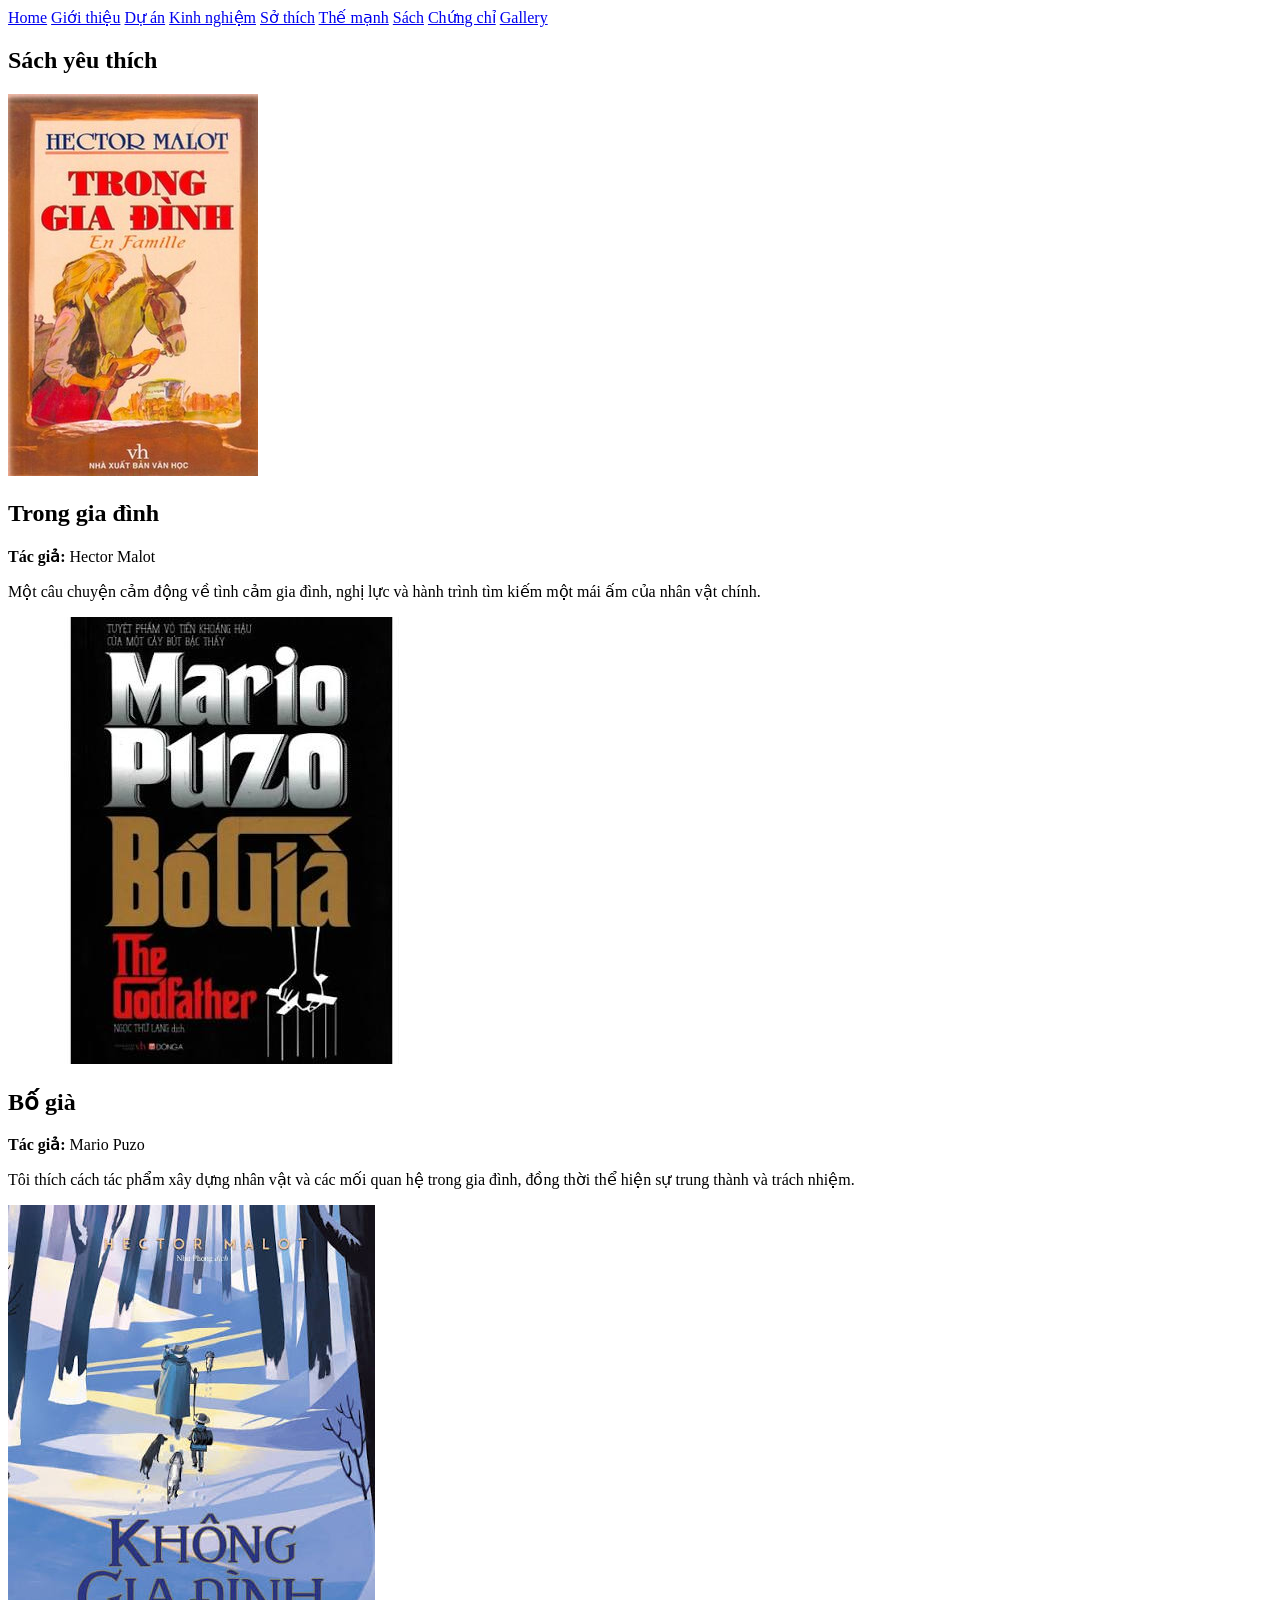
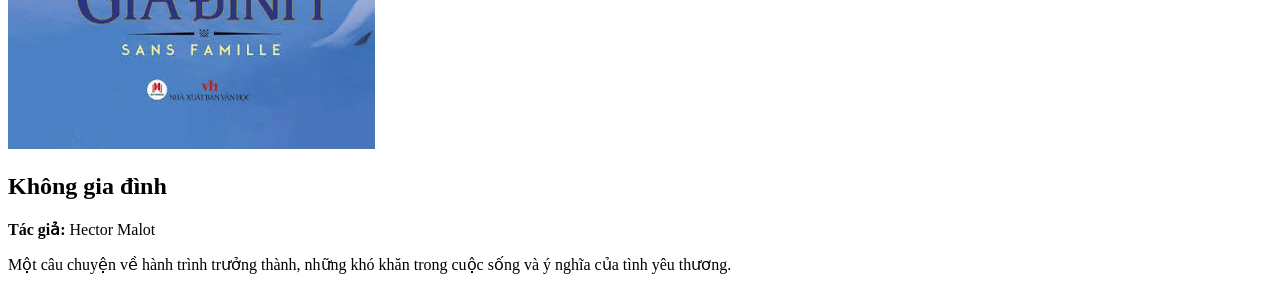
==== books.html @ 2c6d25f9 "update books" ====
<!DOCTYPE html>
<html lang="vi">

<head>
    <meta charset="UTF-8">
    <meta name="viewport" content="width=device-width, initial-scale=1.0">
    <title>Sách yêu thích</title>
    <link rel="stylesheet" href="style.css">
</head>

<body>

    <header>
        <nav>
            <a href="index.html">Home</a>
            <a href="info.html">Giới thiệu</a>
            <a href="projects.html">Dự án</a>
            <a href="experience.html">Kinh nghiệm</a>
            <a href="hobbies.html">Sở thích</a>
            <a href="skills.html">Thế mạnh</a>
            <a href="books.html">Sách</a>
            <a href="certificates.html">Chứng chỉ</a>
            <a href="gallery.html">Gallery</a>
        </nav>
    </header>

    <main>
        <section id="books">
            <h1>Sách yêu thích</h1>

            <div class="book-list">

                <div class="book">
                    <img src="images/Trong_gia_dinh.jpg" alt="Bìa sách Trong gia đình">

                    <h2>Trong gia đình</h2>

                    <p><b>Tác giả:</b> Hector Malot</p>

                    <p>
                        Một câu chuyện cảm động về tình cảm gia đình,
                        nghị lực và hành trình tìm kiếm một mái ấm của nhân vật chính.
                    </p>
                </div>


                <div class="book">
                    <img src="images/Bo_gia.jpg" alt="Bìa sách Bố già">

                    <h2>Bố già</h2>

                    <p><b>Tác giả:</b> Mario Puzo</p>

                    <p>
                        Tôi thích cách tác phẩm xây dựng nhân vật và các mối quan hệ
                        trong gia đình, đồng thời thể hiện sự trung thành và trách nhiệm.
                    </p>
                </div>


                <div class="book">
                    <img src="images/Khong_gia_dinh.jpg" alt="Bìa sách Không gia đình">

                    <h2>Không gia đình</h2>

                    <p><b>Tác giả:</b> Hector Malot</p>

                    <p>
                        Một câu chuyện về hành trình trưởng thành, những khó khăn
                        trong cuộc sống và ý nghĩa của tình yêu thương.
                    </p>
                </div>

            </div>
        </section>
    </main>

</body>

</html>
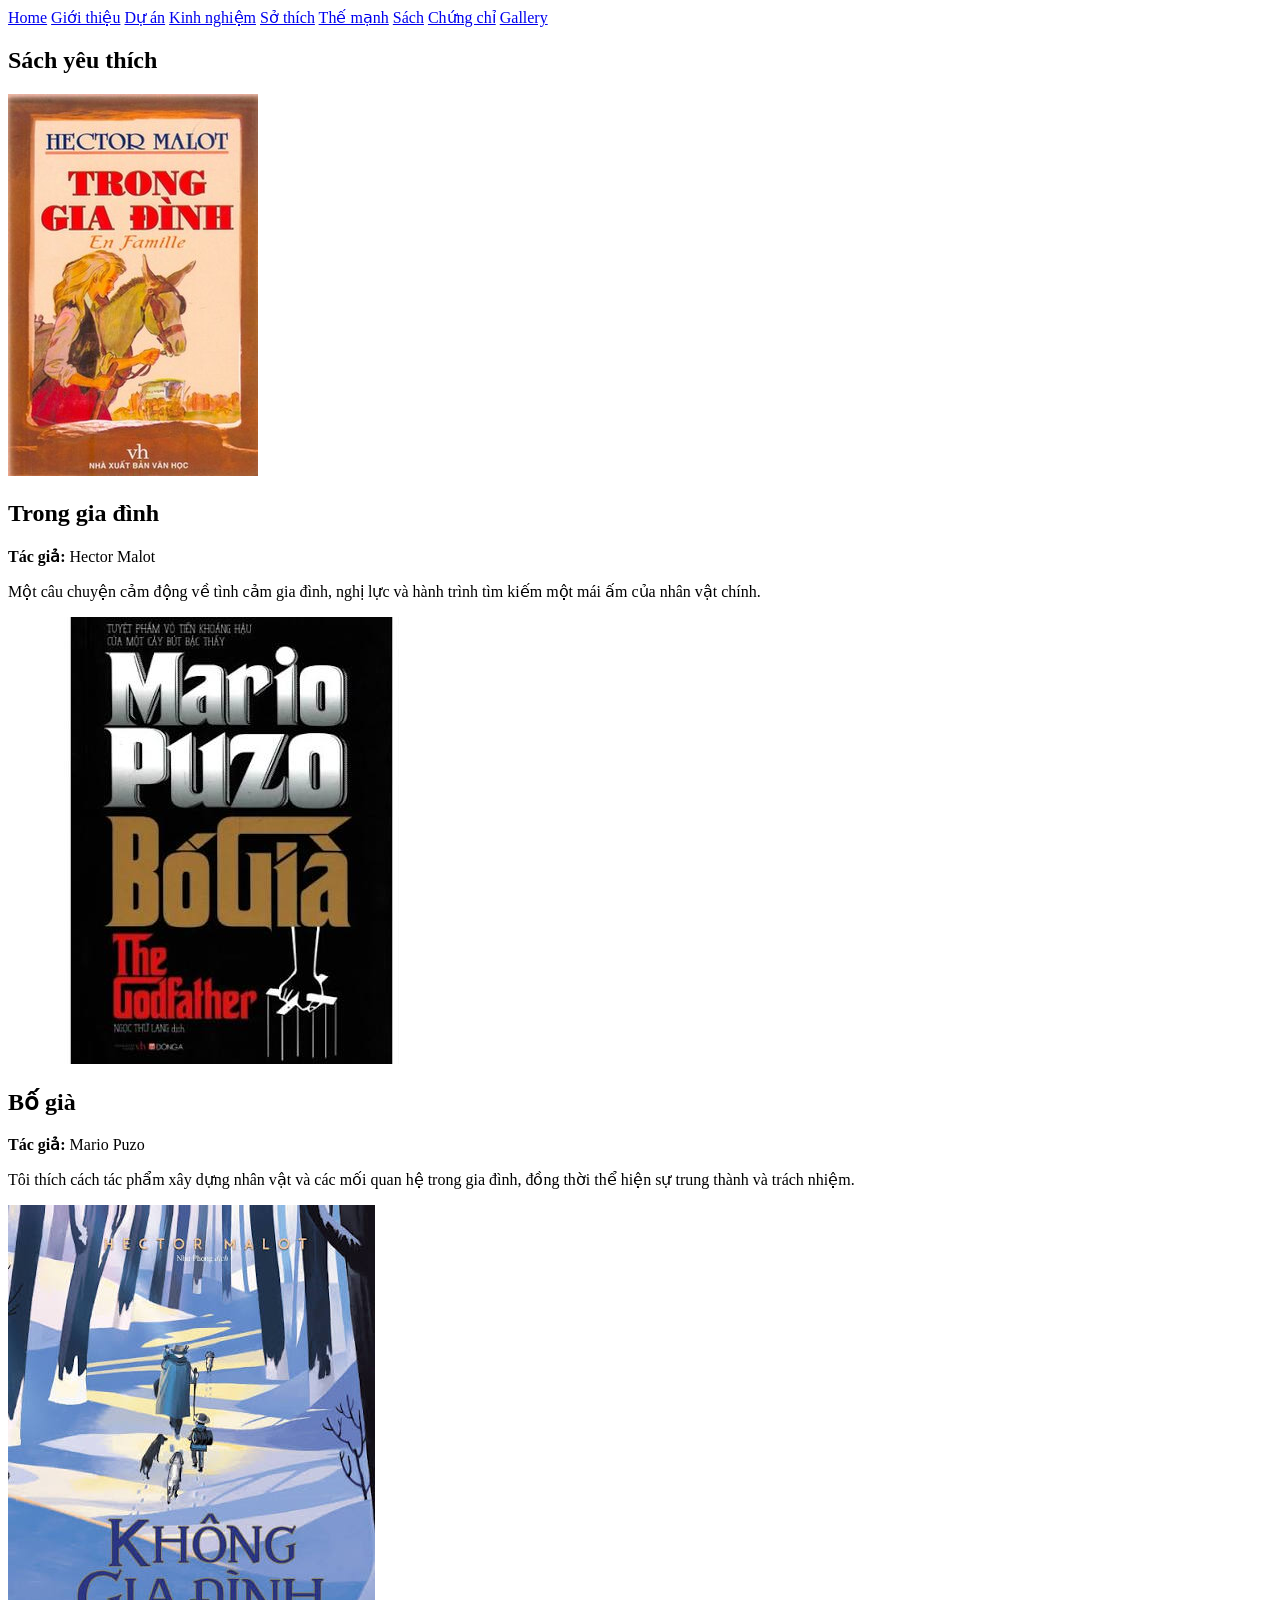
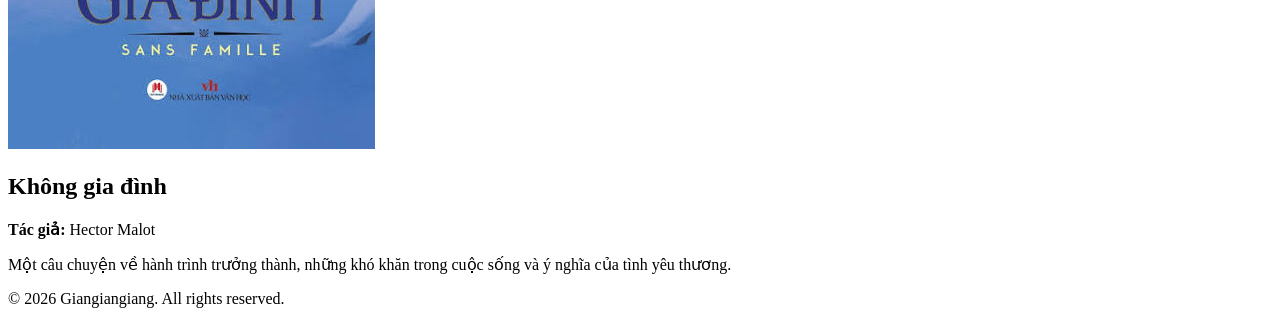
==== commit b41b27b4: "update certificates" ====
--- a/books.html
+++ b/books.html
@@ -74,7 +74,9 @@
             </div>
         </section>
     </main>
-
+    <footer>
+        <p>&copy; 2026 Giangiangiang. All rights reserved.</p>
+    </footer>
 </body>
 
 </html>
